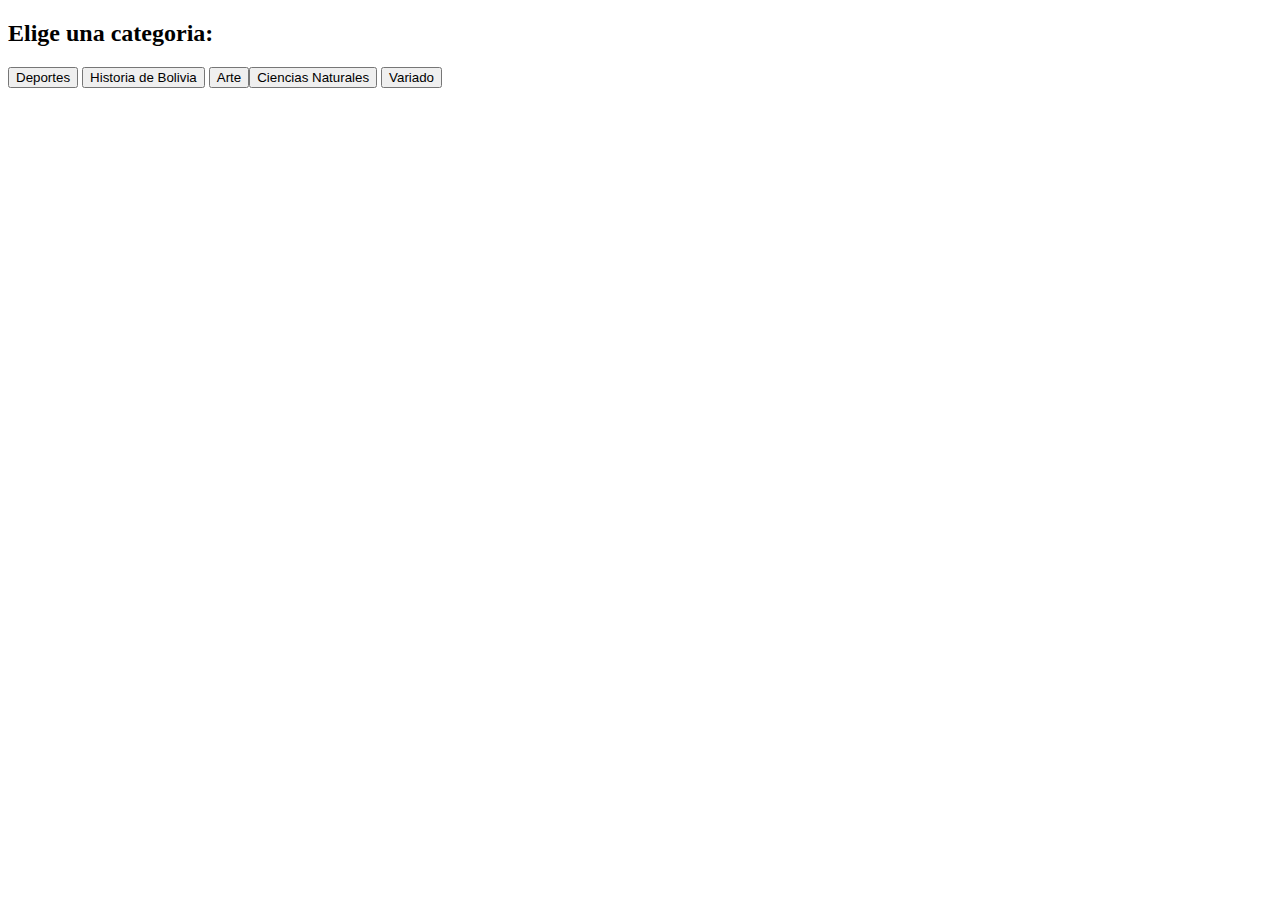
==== html/categorias.html @ 426078a8 "header dinamico" ====
<!DOCTYPE html>
<html lang="en">
<head>
  <meta charset="UTF-8">
  <meta http-equiv="X-UA-Compatible" content="IE=edge">
  <meta name="viewport" content="width=device-width, initial-scale=1.0">
  <title>Elige la categoria</title>

  <link rel="stylesheet" href="../css/categories.css">

  <link rel="preconnect" href="https://fonts.googleapis.com">
  <link rel="preconnect" href="https://fonts.gstatic.com" crossorigin>
  <link href="https://fonts.googleapis.com/css2?family=Handlee&display=swap" rel="stylesheet">
</head>
<body>
  <main>
    <h2>Elige una categoria:</h2>
    <div class="categories">
      <button id="cat-deporte">
        Deportes
      </button>
      <button id="cat-historia">
        Historia de Bolivia
      </button>
      <button id="cat-arte">
        Arte
      <button id="cat-ciencias">
        Ciencias Naturales
      </button>
      <button id="cat-variado">
        Variado
      </button>
    </div>
  </main>
  <link rel="stylesheet" href="https://cdnjs.cloudflare.com/ajax/libs/font-awesome/6.1.1/css/all.min.css" integrity="sha512-KfkfwYDsLkIlwQp6LFnl8zNdLGxu9YAA1QvwINks4PhcElQSvqcyVLLD9aMhXd13uQjoXtEKNosOWaZqXgel0g==" crossorigin="anonymous" referrerpolicy="no-referrer" />
</body>
</html>
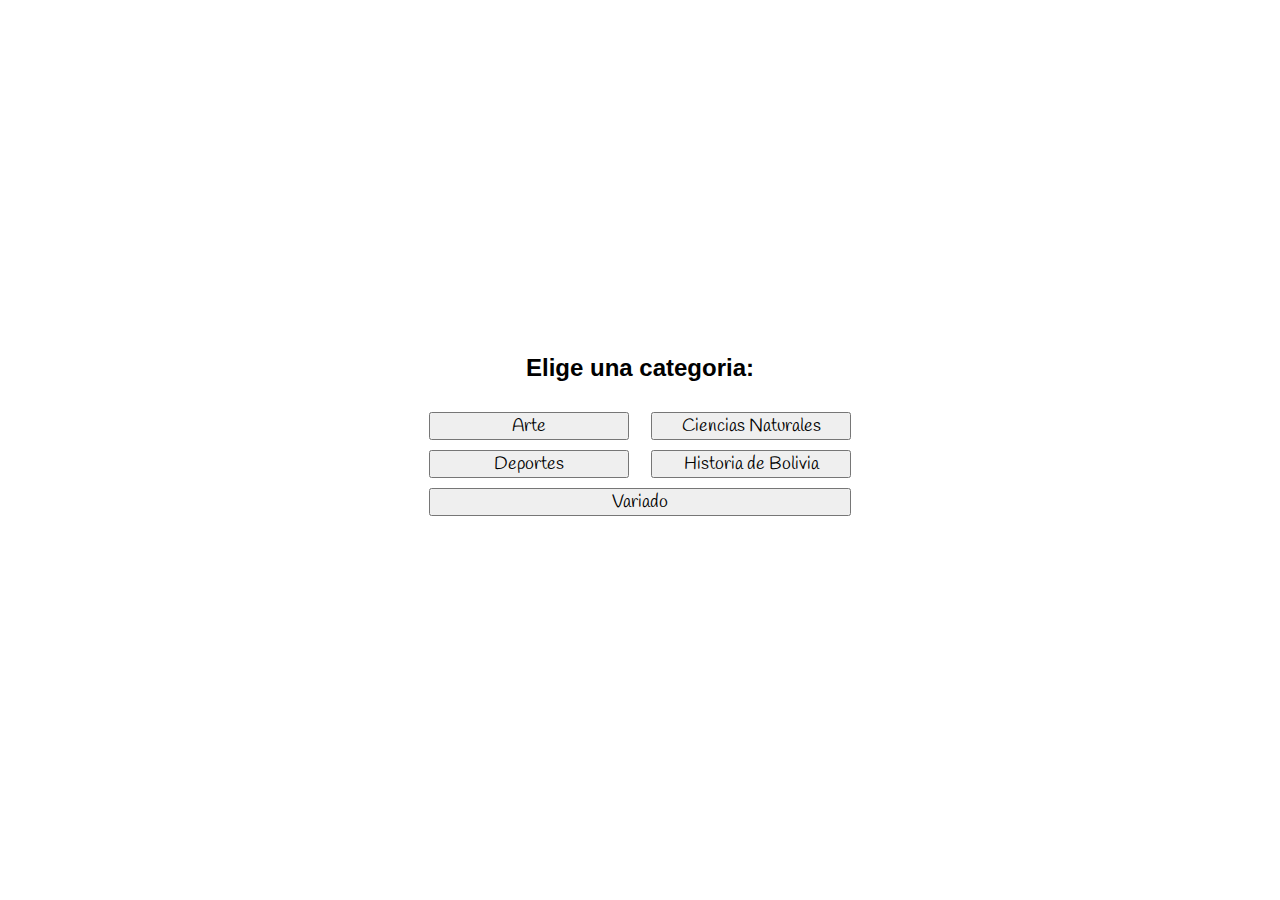
==== commit 607a08e3: "terminado" ====
--- a/html/categorias.html
+++ b/html/categorias.html
@@ -17,17 +17,22 @@
     <h2>Elige una categoria:</h2>
     <div class="categories">
       <button id="cat-deporte">
+        <i class="fa-solid fa-baseball-bat-ball"></i>
         Deportes
       </button>
       <button id="cat-historia">
+        <i class="fa-solid fa-landmark"></i>
         Historia de Bolivia
       </button>
       <button id="cat-arte">
+        <i class="fa-solid fa-paintbrush"></i>
         Arte
       <button id="cat-ciencias">
+        <i class="fa-solid fa-atom"></i>
         Ciencias Naturales
       </button>
       <button id="cat-variado">
+        <i class="fa-solid fa-question"></i>
         Variado
       </button>
     </div>
--- a/css/categories.css
+++ b/css/categories.css
@@ -0,0 +1,60 @@
+*,
+::after,
+::before{
+  padding: 0;
+  margin: 0;
+  box-sizing: border-box;
+}
+
+body{
+  display: flex;
+  min-height: 100vh;
+  align-items: center;
+  justify-content: center;
+}
+
+main{
+  width: 600px;
+  max-width: 650px;
+}
+h2{
+  text-align: center;
+  font-family: Impact, Haettenschweiler, 'Arial Narrow Bold', sans-serif;
+}
+
+button{
+  width: 200px;
+  font-size: large;
+  font-family: 'Handlee', cursive;
+}
+button a{
+  display: inline-block;
+  width: 100%;
+  text-decoration: none;
+}
+.categories{
+  padding: 30px 24px;
+  display: grid;
+  grid-template-areas: "arte      ciencias"
+                       "deporte  historia "
+                       "variado   variado";
+  justify-content: center;
+  grid-row-gap: 10px;
+  grid-column-gap: 22px;
+}
+#cat-arte{
+  grid-area: arte;
+}
+#cat-deporte{
+  grid-area: deporte;
+}
+#cat-historia{
+  grid-area: historia;
+}
+#cat-ciencias{
+  grid-area: ciencias;
+}
+#cat-variado{
+  grid-area: variado;
+  width: auto;
+}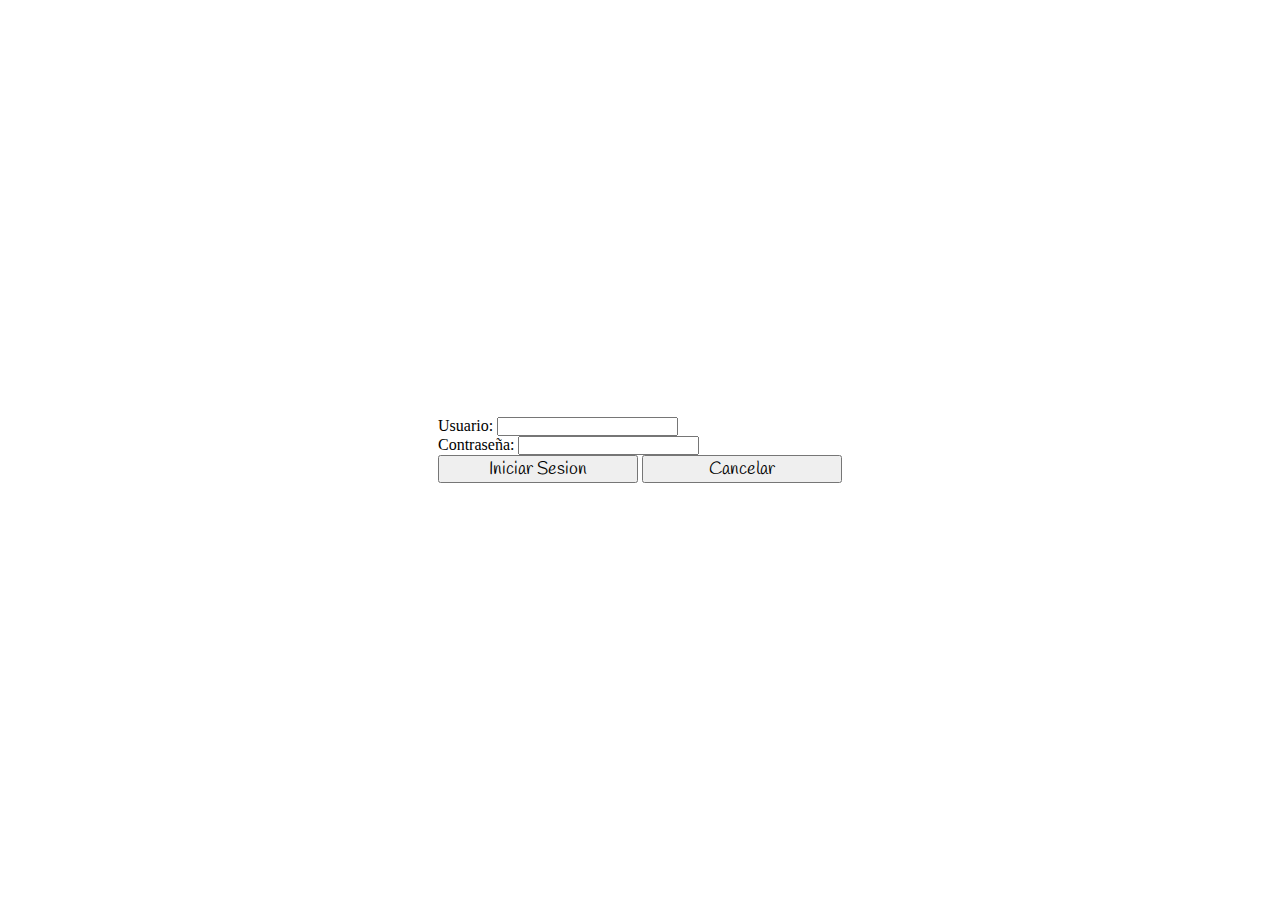
==== commit 54a72194: "avance duante la clase dia viernes 01 de julio" ====
--- a/html/categorias.html
+++ b/html/categorias.html
@@ -13,29 +13,21 @@
   <link href="https://fonts.googleapis.com/css2?family=Handlee&display=swap" rel="stylesheet">
 </head>
 <body>
-  <main>
-    <h2>Elige una categoria:</h2>
-    <div class="categories">
-      <button id="cat-deporte">
-        <i class="fa-solid fa-baseball-bat-ball"></i>
-        Deportes
-      </button>
-      <button id="cat-historia">
-        <i class="fa-solid fa-landmark"></i>
-        Historia de Bolivia
-      </button>
-      <button id="cat-arte">
-        <i class="fa-solid fa-paintbrush"></i>
-        Arte
-      <button id="cat-ciencias">
-        <i class="fa-solid fa-atom"></i>
-        Ciencias Naturales
-      </button>
-      <button id="cat-variado">
-        <i class="fa-solid fa-question"></i>
-        Variado
-      </button>
-    </div>
+  <div class="form">
+    <form action="" method="post">
+      <div>
+        <label for="username">Usuario:</label>
+        <input type="text" id="username" name="username">
+      </div>
+
+      <div>
+        <label for="pass">Contraseña:</label>
+        <input type="password" id="pass" name="password" minlength="8" required>
+      </div>
+    </form>
+    <button type="submit"> Iniciar Sesion</button>
+    <button> Cancelar</button>
+  </div>
   </main>
   <link rel="stylesheet" href="https://cdnjs.cloudflare.com/ajax/libs/font-awesome/6.1.1/css/all.min.css" integrity="sha512-KfkfwYDsLkIlwQp6LFnl8zNdLGxu9YAA1QvwINks4PhcElQSvqcyVLLD9aMhXd13uQjoXtEKNosOWaZqXgel0g==" crossorigin="anonymous" referrerpolicy="no-referrer" />
 </body>
--- a/css/categories.css
+++ b/css/categories.css
@@ -16,6 +16,7 @@
 main{
   width: 600px;
   max-width: 650px;
+  vertical-align: top;
 }
 h2{
   text-align: center;
@@ -37,10 +38,15 @@
   display: grid;
   grid-template-areas: "arte      ciencias"
                        "deporte  historia "
-                       "variado   variado";
+                       "variado   variado"
+                       "none       difficult-elem"
+                       ;
   justify-content: center;
   grid-row-gap: 10px;
   grid-column-gap: 22px;
+}
+a i{
+  color: #333;
 }
 #cat-arte{
   grid-area: arte;
@@ -54,7 +60,50 @@
 #cat-ciencias{
   grid-area: ciencias;
 }
+
+.difficult-elem{
+  grid-area: difficult-elem;
+  width: 200px;
+}
+
+.difficult{
+ 
+  width: 200px;
+  font-size: large;
+  font-family: 'Handlee', cursive;
+  cursor: pointer;
+}
 #cat-variado{
   grid-area: variado;
   width: auto;
-}+}
+i{
+  display: inline-block;
+}
+
+select option{
+  cursor: pointer;
+}
+
+.box-buttons button{
+  cursor: pointer;
+}
+
+.box-buttons2{
+  margin-top: 10px; 
+}
+.btn-history{
+  cursor: pointer;
+}
+.btn-iniciar{
+  cursor: pointer;
+}
+.box-btn{
+  width: 100%;
+  position:static;
+  display:flex;
+  justify-content: space-between;
+  background-color: gray;
+}
+
+
